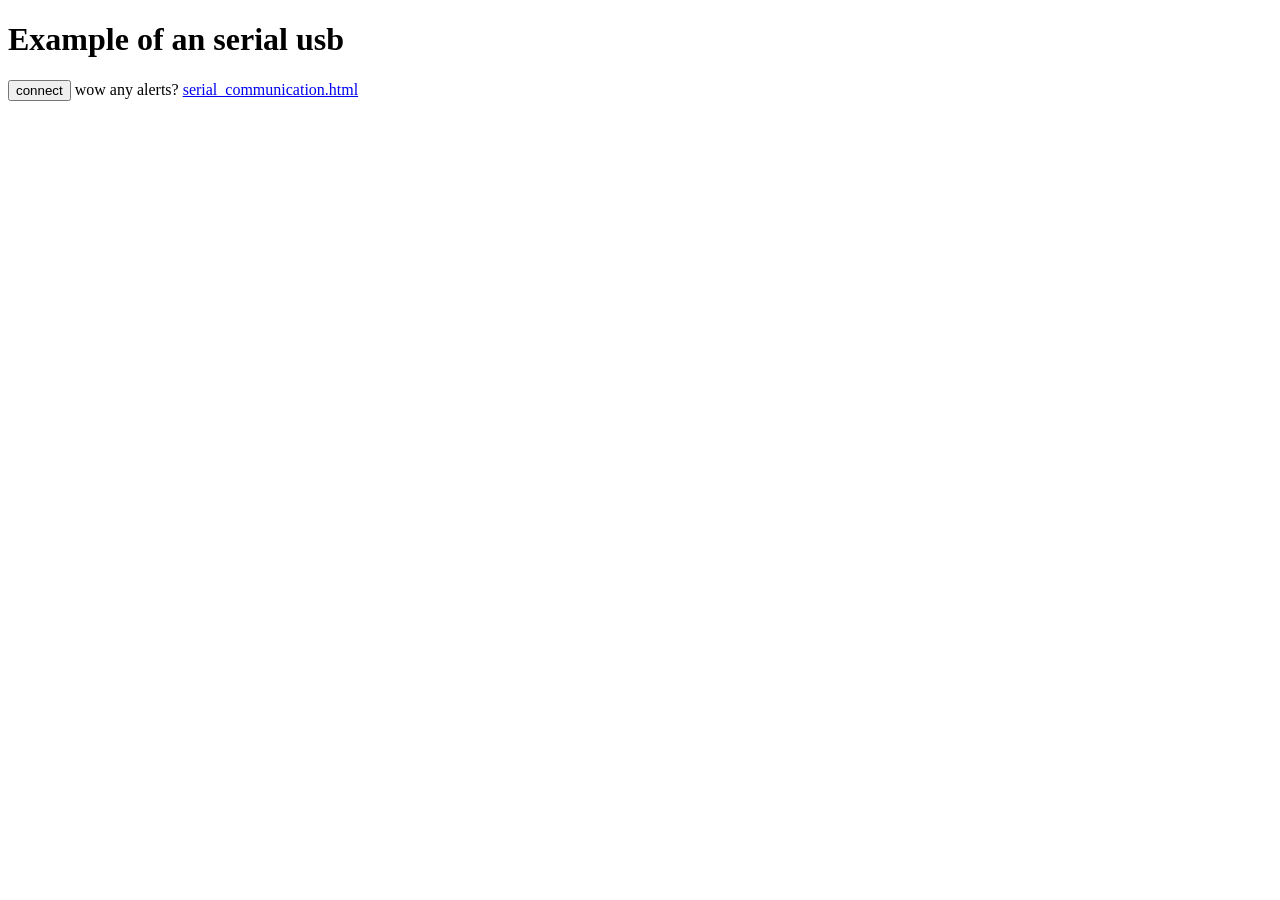
==== temp-files/index.html @ 88729ce9 "Create index.html" ====
<!DOCTYPE html>

<head>
        <script type="text/javascript" src="cordova.js"></script>

<script>

    document.addEventListener("deviceready", onDeviceReady, false);
    // Cordova is ready
    //
    function onDeviceReady() {
        
        alert('Device is ready')
    };
    
    
      function myGo(){
      serial.requestPermission({
               vid: '2b04',
               pid: 'c006',
               driver: 'FtdiSerialDriver' // or any other
            },
            function success(){
                write_to_screen("Success Permission", "green");

                // BaudRate for our Chip: 115200, Adruino: 9600 
                var opts = {"baudRate":9600, "dataBits":8, "stopBits":1, "parity":0, "dtr":false}
                serial.open(opts, 
                    function success(){
                        write_to_screen("Success OPEN", "green");
                    }, function error(evt){
                        write_to_screen("Error OPEN", "red");
                        write_to_screen(evt, "red");
                    }
                );
            }, 
            function error(evt){
                write_to_screen("Error: " + evt, "red");
            }
        );
        
      
        
    }
      
      
      
        
    </script>
  </head>
  <body>
    <h1>Example of an serial usb</h1>
   <input type=button value="connect" onclick="{
      alert('start')
      myGo()
      alert('back')
   }">

    
    wow any alerts?
    <a href="serial_communication.html">serial_communication.html<a>
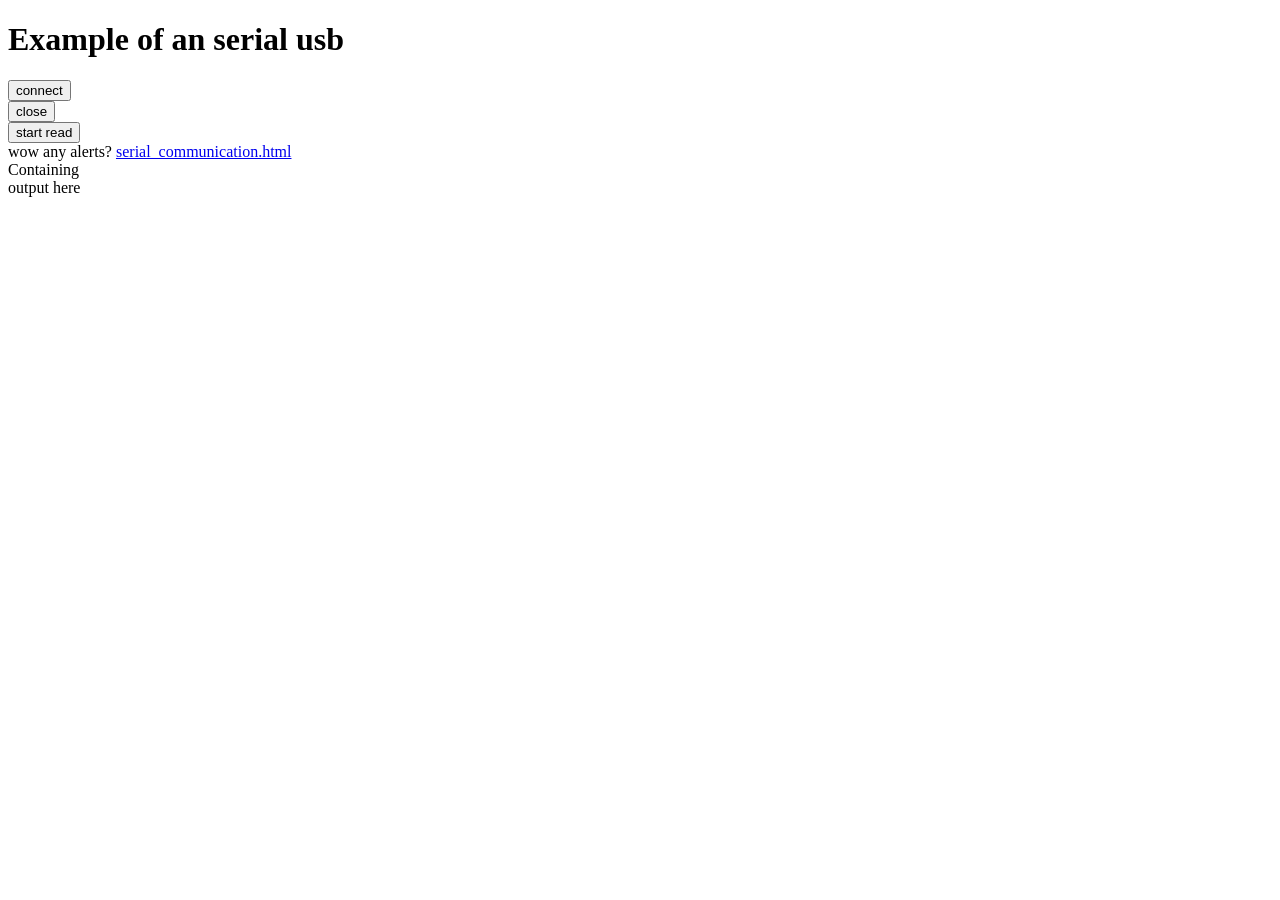
==== commit 0004b3ca: "Update index.html" ====
--- a/temp-files/index.html
+++ b/temp-files/index.html
@@ -39,9 +39,74 @@
             }
         );
         
+    }
       
-        
-    }
+  
+  
+  function myClose(){
+      
+              serial.close(
+            function success(){
+                alert("Connection Closed, Successfully");
+            }, 
+            function error(){
+                alert("Error occured while Closing the Connection");
+            }
+        );
+      
+      
+  }    
+    
+    
+    
+    
+    function write_to_screen(msg, clr){
+    $("#response_div").append("<p style='color:" + clr + "'>" + msg + "</p>");
+    $("#response_div").scrollTop = $("#response_div").scrollHeight ;
+    $("#response_div").animate({scrollTop: $("#response_div").prop("scrollHeight")}, 1);
+}
+
+  function myRead(){
+
+    var container_div = $('#container_div').height();
+    remaining_height = parseInt($(window).height() - container_div - 100);
+    $('#response_div').height(remaining_height);
+
+    serial.registerReadCallback(
+        function success(data){
+            var view = new Uint8Array(data);
+            console.log(view);
+            write_to_screen("Serial Read Callback", "green");
+
+            var str = "";
+            var arr = [];
+            if(view.length >= 1){
+                for(var i=0; i<view.length; i++){
+
+                    // str += String.fromCharCode(view[i]);
+
+                    var temp_str = String.fromCharCode(view[i]);
+                    var str_esc = escape(temp_str);
+                    str += unescape(str_esc);
+                    
+                    if(view[i] == 13){
+                        //Write to Screen, Push to Array and Initialze the scope Variable again.
+                        write_to_screen(str, "black");
+                        arr.push(str);
+                        str = "";
+                    }
+                }
+            }
+        },
+        function error(){
+            new Error("Failed to register read callback");
+        }
+      );
+  }
+
+      
+      
+      
       
       
       
@@ -54,9 +119,17 @@
       alert('start')
       myGo()
       alert('back')
-   }">
+   }"><br>
+   <input type=button value="close" onclick="{
+      myClose()
+   }"><br>
+   <input type=button value="start read" onclick="{
+      myRead()
+   }"><br>
 
     
     wow any alerts?
     <a href="serial_communication.html">serial_communication.html<a>
-    
+    <div id=container_div>Containing
+       <div id="response_div">output here</div>
+    </div>
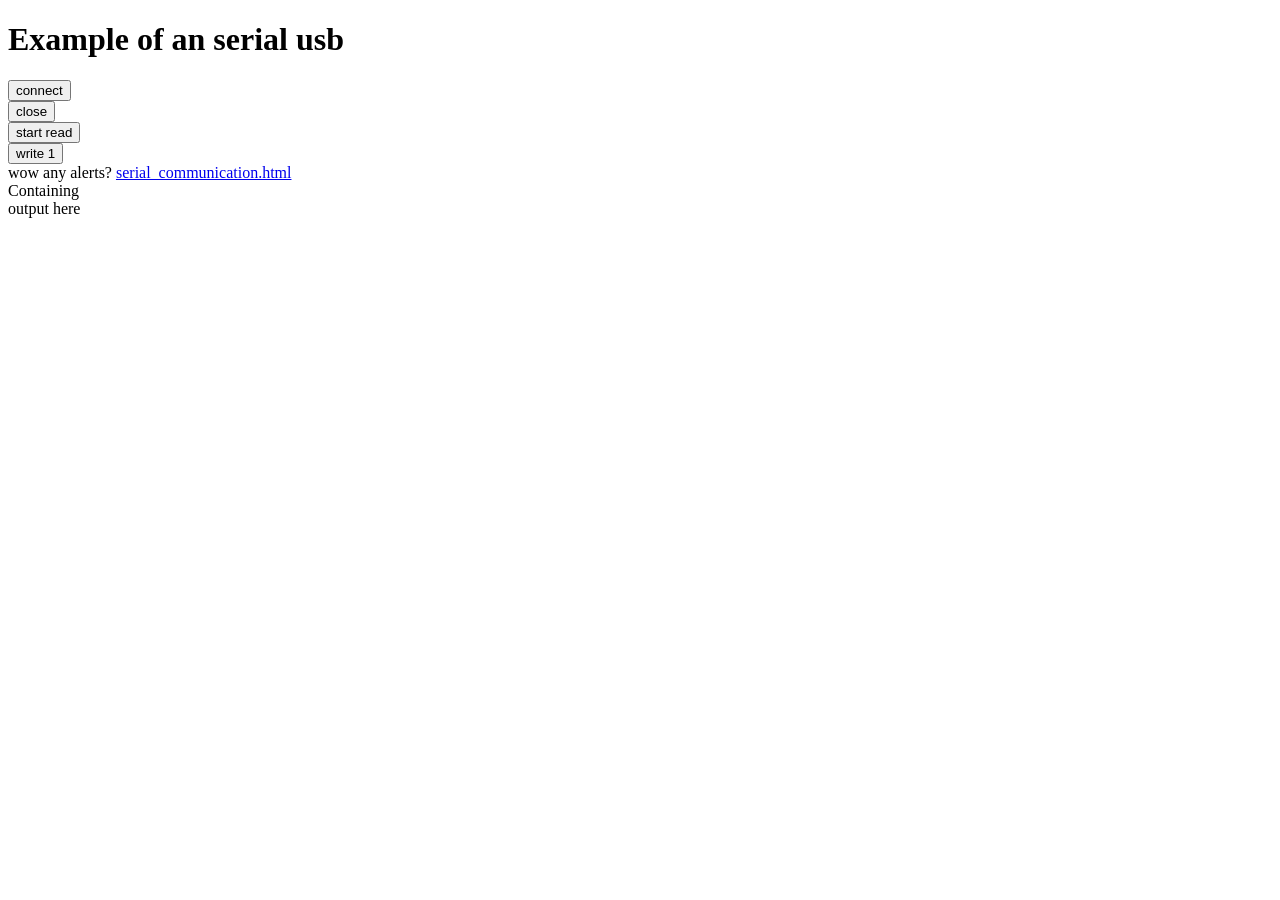
==== commit 81e7a9df: "Update index.html" ====
--- a/temp-files/index.html
+++ b/temp-files/index.html
@@ -12,6 +12,14 @@
         
         alert('Device is ready')
     };
+    
+    
+    
+       //{
+   //            vid: '2b04',
+   //            pid: 'c006',
+   //            driver: 'FtdiSerialDriver' // or any other
+   //         },
     
     
       function myGo(){
@@ -105,7 +113,37 @@
   }
 
       
+function myWriteOne(){
+    alert('start')
+    var errorCallback = function(message) {
+    alert('Error: ' + message);
+};
+
+serial.requestPermission({
+               vid: '2b04',
+               pid: 'c006',
+               driver: 'FtdiSerialDriver' // or any other
+            },
+    function(successMessage) {
+        serial.open(
+            {baudRate: 9600},
+            function(successMessage) {
+                serial.write(
+                    '1',
+                    function(successMessage) {
+                        alert(successMessage);
+                    },
+                    errorCallback
+                );
+            },
+            errorCallback
+        );
+    },
+    errorCallback
+);
+      alert('Done')
       
+  }    
       
       
       
@@ -127,6 +165,12 @@
       myRead()
    }"><br>
 
+   <input type=button value="write 1" onclick="{
+      myWriteOne()
+   }"><br>
+
+
+  
     
     wow any alerts?
     <a href="serial_communication.html">serial_communication.html<a>
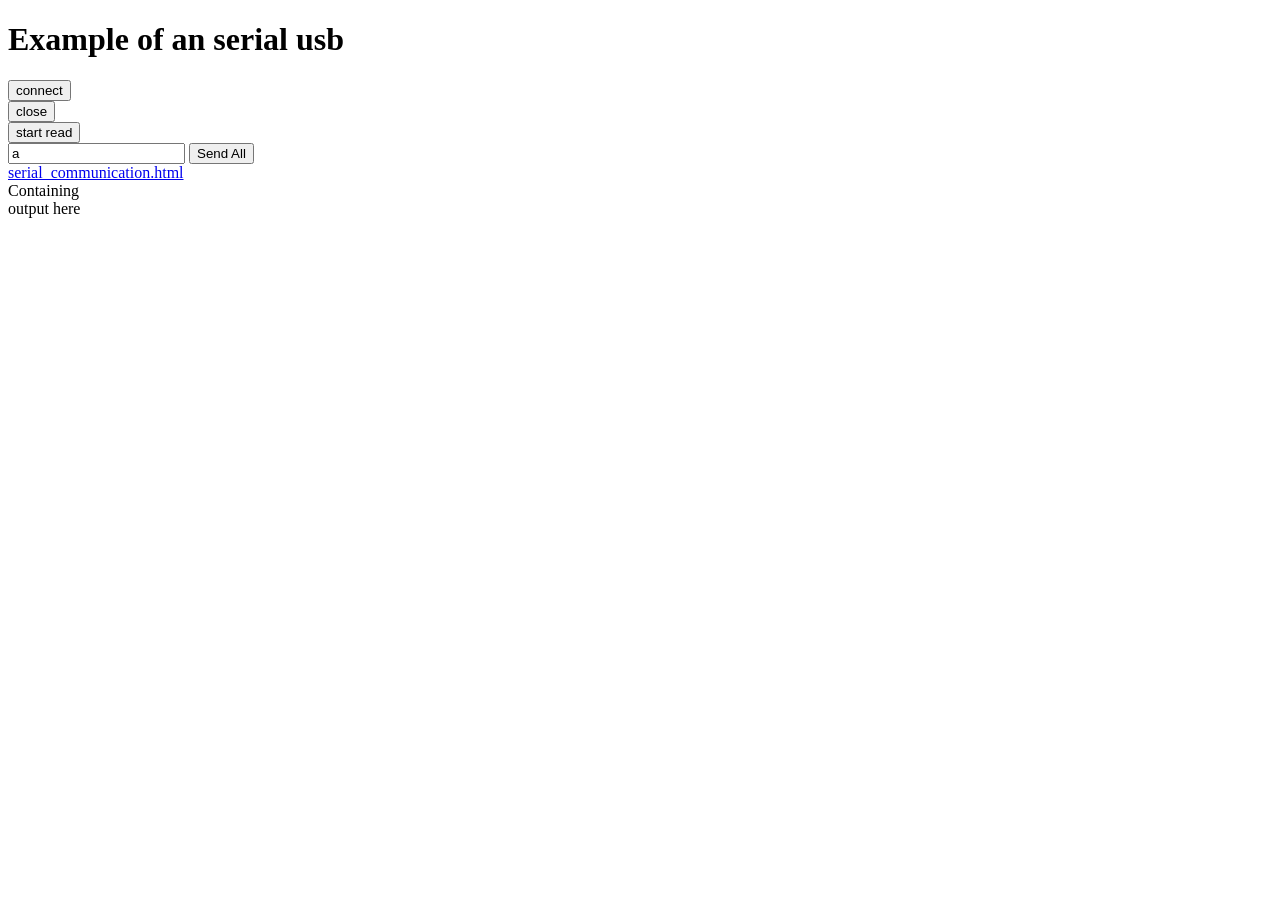
==== commit 81e99caf: "Update index.html" ====
--- a/temp-files/index.html
+++ b/temp-files/index.html
@@ -69,16 +69,17 @@
     
     
     function write_to_screen(msg, clr){
-    $("#response_div").append("<p style='color:" + clr + "'>" + msg + "</p>");
-    $("#response_div").scrollTop = $("#response_div").scrollHeight ;
-    $("#response_div").animate({scrollTop: $("#response_div").prop("scrollHeight")}, 1);
+document.getElementById('response_div').innerHTML = '<font color=' + clr + '>' + msg + '</font> <br>' + document.getElementById('response_div').innerHTML
+  //  $("#response_div").append("<p style='color:" + clr + "'>" + msg + "</p>");
+  //  $("#response_div").scrollTop = $("#response_div").scrollHeight ;
+  //  $("#response_div").animate({scrollTop: $("#response_div").prop("scrollHeight")}, 1);
 }
 
   function myRead(){
 
-    var container_div = $('#container_div').height();
-    remaining_height = parseInt($(window).height() - container_div - 100);
-    $('#response_div').height(remaining_height);
+   // var container_div = $('#container_div').height();
+   // remaining_height = parseInt($(window).height() - container_div - 100);
+   // $('#response_div').height(remaining_height);
 
     serial.registerReadCallback(
         function success(data){
@@ -113,23 +114,23 @@
   }
 
       
-function myWriteOne(){
-    alert('start')
+function myWriteOne(myToSend){
+   
     var errorCallback = function(message) {
     alert('Error: ' + message);
 };
 
 serial.requestPermission({
                vid: '2b04',
-               pid: 'c006',
-               driver: 'FtdiSerialDriver' // or any other
+               pid: 'c006'//,
+              // driver: 'FtdiSerialDriver' // or any other
             },
     function(successMessage) {
         serial.open(
             {baudRate: 9600},
             function(successMessage) {
                 serial.write(
-                    '1',
+                    myToSend,
                     function(successMessage) {
                         alert(successMessage);
                     },
@@ -141,7 +142,7 @@
     },
     errorCallback
 );
-      alert('Done')
+      
       
   }    
       
@@ -154,9 +155,9 @@
   <body>
     <h1>Example of an serial usb</h1>
    <input type=button value="connect" onclick="{
-      alert('start')
+     // alert('start')
       myGo()
-      alert('back')
+     // alert('back')
    }"><br>
    <input type=button value="close" onclick="{
       myClose()
@@ -164,15 +165,15 @@
    <input type=button value="start read" onclick="{
       myRead()
    }"><br>
-
-   <input type=button value="write 1" onclick="{
-      myWriteOne()
+  <input type=text id="mySerialSend" value="a">
+   <input type=button value="Send All" onclick="{
+      myWriteOne(document.all.mySerialSend.value)
    }"><br>
 
 
   
     
-    wow any alerts?
+   
     <a href="serial_communication.html">serial_communication.html<a>
     <div id=container_div>Containing
        <div id="response_div">output here</div>
